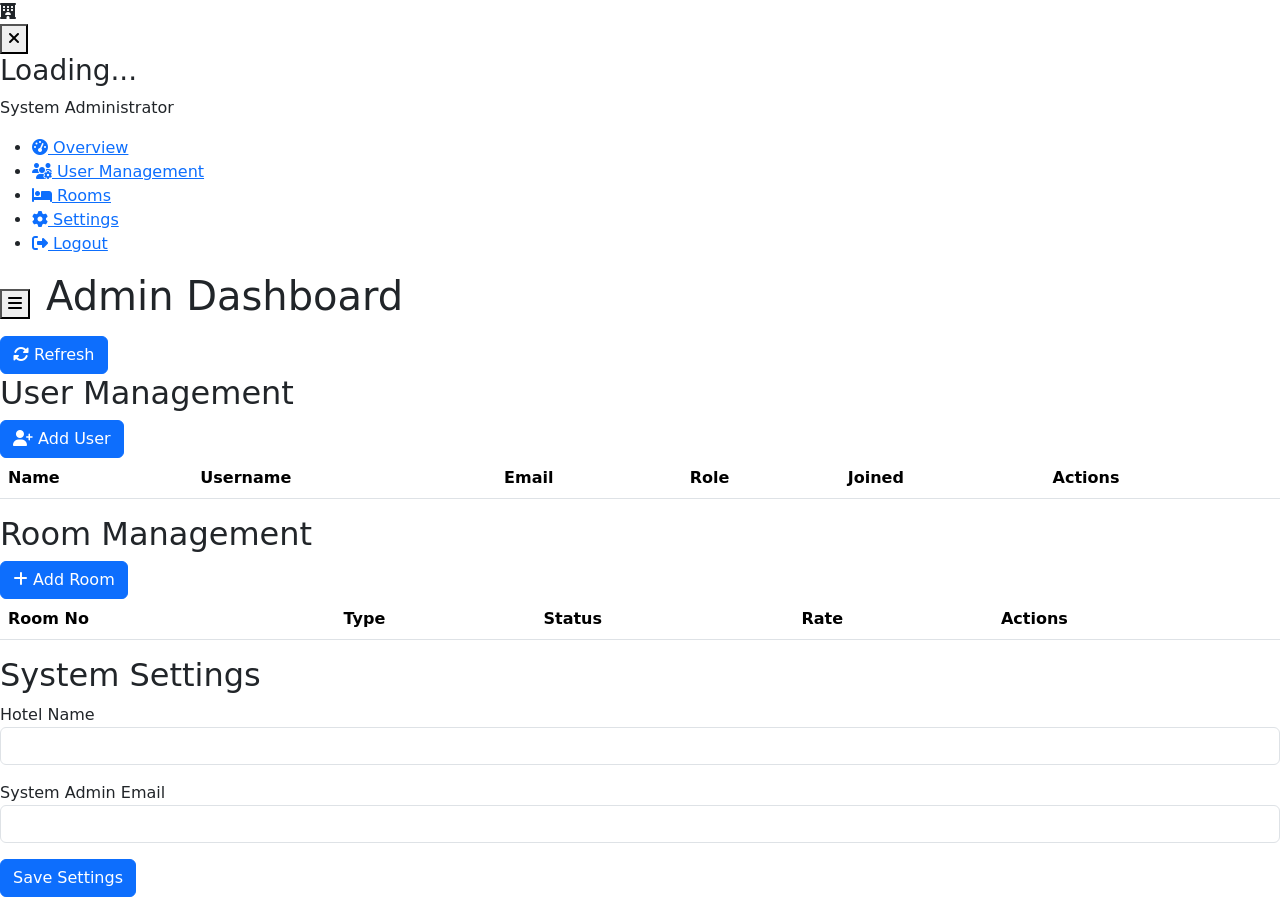
==== admin-dashboard.html @ 1138b013 "Add admin dashboard HTML template" ====
<!DOCTYPE html>
<html lang="en">

<head>
  <meta charset="UTF-8" />
  <meta name="viewport" content="width=device-width, initial-scale=1.0" />
  <title>Admin Dashboard - Grand Hotel</title>
  <!-- External CSS Files -->
  <link rel="stylesheet" href="css/style.css" />
  <link rel="stylesheet" href="css/notifications.css" />
  <link rel="stylesheet" href="css/dashboard.css" />
  <link rel="stylesheet" href="css/booking-success.css" />
  <link rel="stylesheet" href="https://cdnjs.cloudflare.com/ajax/libs/font-awesome/6.4.0/css/all.min.css" />
  <link href="https://cdn.jsdelivr.net/npm/bootstrap@5.3.0/dist/css/bootstrap.min.css" rel="stylesheet" />
</head>

<body>
  <div class="dashboard-container">
    <!-- Sidebar -->
    <aside class="sidebar">
      <div class="sidebar-header">
        <div class="auth-logo">
          <i class="fas fa-hotel"></i>
        </div>
        <button class="close-sidebar" id="closeSidebar">
          <i class="fas fa-times"></i>
        </button>
        <div id="userInfo">
          <h3 id="userName">Loading...</h3>
          <p id="userRole">System Administrator</p>
        </div>
      </div>

      <ul class="sidebar-menu">
        <li>
          <a href="#dashboard" class="active" data-section="dashboard">
            <i class="fas fa-tachometer-alt"></i> Overview
          </a>
        </li>
        <li>
          <a href="#users" data-section="users">
            <i class="fas fa-users-cog"></i> User Management
          </a>
        </li>
        <li>
          <a href="#rooms" data-section="rooms">
            <i class="fas fa-bed"></i> Rooms
          </a>
        </li>
        <li>
          <a href="#settings" data-section="settings">
            <i class="fas fa-cog"></i> Settings
          </a>
        </li>
        <li>
          <a href="#" class="logout-btn" id="logoutBtn">
            <i class="fas fa-sign-out-alt"></i> Logout
          </a>
        </li>
      </ul>
    </aside>

    <!-- Main Content -->
    <main class="main-content">
      <!-- Header -->
      <header class="dashboard-header">
        <div class="d-flex align-items-center gap-3">
          <button class="sidebar-toggle" id="sidebarToggle">
            <i class="fas fa-bars"></i>
          </button>
          <div>
            <h1 id="welcomeMessage">Admin Dashboard</h1>
            <p id="currentDate"></p>
          </div>
        </div>
        <div class="header-actions">
          <button class="btn btn-primary" id="refreshDataBtn">
            <i class="fas fa-sync-alt"></i> Refresh
          </button>
        </div>
      </header>

      <!-- Dashboard Sections -->
      <div id="dashboardSections">
        <!-- Dashboard Section -->
        <section id="dashboard" class="dashboard-section active">
          <div class="stats-grid" id="dashboardStats">
            <!-- Stats will be loaded dynamically -->
          </div>
        </section>

        <!-- User Management Section -->
        <section id="users" class="dashboard-section">
          <div class="section-header">
            <h2>User Management</h2>
            <div class="section-actions">
              <button class="btn btn-primary" id="addUserBtn">
                <i class="fas fa-user-plus"></i> Add User
              </button>
            </div>
          </div>

          <div class="section-content">
            <div class="table-responsive">
              <table class="table" id="usersTable">
                <thead>
                  <tr>
                    <th>Name</th>
                    <th>Username</th>
                    <th>Email</th>
                    <th>Role</th>
                    <th>Joined</th>
                    <th>Actions</th>
                  </tr>
                </thead>
                <tbody>
                  <!-- Users will be loaded here -->
                </tbody>
              </table>
            </div>
          </div>
        </section>

        <!-- Rooms Section -->
        <section id="rooms" class="dashboard-section">
          <div class="section-header">
            <h2>Room Management</h2>
            <div class="section-actions">
              <button class="btn btn-primary" id="addRoomBtn">
                <i class="fas fa-plus"></i> Add Room
              </button>
            </div>
          </div>

          <div class="section-content">
            <div class="table-responsive">
              <table class="table" id="roomsTable">
                <thead>
                  <tr>
                    <th>Room No</th>
                    <th>Type</th>
                    <th>Status</th>
                    <th>Rate</th>
                    <th>Actions</th>
                  </tr>
                </thead>
                <tbody>
                  <!-- Rooms will be loaded here -->
                </tbody>
              </table>
            </div>
          </div>
        </section>

        <!-- Settings Section -->
        <section id="settings" class="dashboard-section">
          <div class="section-header">
            <h2>System Settings</h2>
          </div>

          <div class="section-content">
            <div class="settings-form">
              <form id="settingsForm">
                <div class="form-group mb-3">
                  <label for="hotelName">Hotel Name</label>
                  <input type="text" id="hotelName" class="form-control" />
                </div>
                <div class="form-group mb-3">
                  <label for="adminEmail">System Admin Email</label>
                  <input type="email" id="adminEmail" class="form-control" />
                </div>
                <button type="submit" class="btn btn-primary">
                  Save Settings
                </button>
              </form>
            </div>
          </div>
        </section>
      </div>
    </main>
  </div>

  <!-- Add User Modal -->
  <div class="modal fade" id="addUserModal" tabindex="-1">
    <div class="modal-dialog">
      <div class="modal-content">
        <div class="modal-header">
          <h5 class="modal-title">Add New User</h5>
          <button type="button" class="btn-close" data-bs-dismiss="modal"></button>
        </div>
        <div class="modal-body">
          <form id="addUserForm">
            <div class="mb-3">
              <label class="form-label">Full Name</label>
              <input type="text" name="full_name" class="form-control" required />
            </div>
            <div class="mb-3">
              <label class="form-label">Username</label>
              <input type="text" name="username" class="form-control" required />
            </div>
            <div class="mb-3">
              <label class="form-label">Email</label>
              <input type="email" name="email" class="form-control" required />
            </div>
            <div class="mb-3">
              <label class="form-label">Phone</label>
              <input type="text" name="phone" class="form-control" />
            </div>
            <div class="mb-3">
              <label class="form-label">Password</label>
              <input type="password" name="password" class="form-control" required />
            </div>
            <div class="mb-3">
              <label class="form-label">Role</label>
              <select name="user_role" class="form-select" required>
                <option value="CLIENT">Client</option>
                <option value="RECEPTION">Reception</option>
                <option value="MANAGER">Manager</option>
                <option value="ADMIN">Admin</option>
              </select>
            </div>
            <button type="submit" class="btn btn-primary w-100">Create User</button>
          </form>
        </div>
      </div>
    </div>
  </div>

  <!-- Edit User Modal -->
  <div class="modal fade" id="editUserModal" tabindex="-1">
    <div class="modal-dialog">
      <div class="modal-content">
        <div class="modal-header">
          <h5 class="modal-title">Edit User</h5>
          <button type="button" class="btn-close" data-bs-dismiss="modal"></button>
        </div>
        <div class="modal-body">
          <form id="editUserForm">
            <input type="hidden" name="user_id" />
            <div class="mb-3">
              <label class="form-label">Full Name</label>
              <input type="text" name="full_name" class="form-control" required />
            </div>
            <div class="mb-3">
              <label class="form-label">Email</label>
              <input type="email" name="email" class="form-control" required />
            </div>
            <div class="mb-3">
              <label class="form-label">Phone</label>
              <input type="text" name="phone" class="form-control" />
            </div>
            <div class="mb-3">
              <label class="form-label">Role</label>
              <select name="user_role" class="form-select" required>
                <option value="CLIENT">Client</option>
                <option value="RECEPTION">Reception</option>
                <option value="MANAGER">Manager</option>
                <option value="ADMIN">Admin</option>
              </select>
            </div>
            <button type="submit" class="btn btn-primary w-100">Update User</button>
          </form>
        </div>
      </div>
    </div>
  </div>
  <!-- Add Room Modal -->
  <div class="modal fade" id="addRoomModal" tabindex="-1">
    <div class="modal-dialog">
      <div class="modal-content">
        <div class="modal-header">
          <h5 class="modal-title">Add New Room</h5>
          <button type="button" class="btn-close" data-bs-dismiss="modal"></button>
        </div>
        <div class="modal-body">
          <form id="addRoomForm">
            <div class="mb-3">
              <label class="form-label">Room Number</label>
              <input type="text" name="room_number" class="form-control" required />
            </div>
            <div class="mb-3">
              <label class="form-label">Room Type</label>
              <select name="room_type" class="form-select" required>
                <option value="Single">Single</option>
                <option value="Double">Double</option>
                <option value="Deluxe">Deluxe</option>
                <option value="Suite">Suite</option>
              </select>
            </div>
            <div class="mb-3">
              <label class="form-label">Price per Night</label>
              <input type="number" name="price_per_night" class="form-control" required step="0.01" />
            </div>
            <div class="mb-3">
              <label class="form-label">Capacity</label>
              <input type="number" name="capacity" class="form-control" required value="2" />
            </div>
            <div class="mb-3">
              <label class="form-label">Amenities (comma separated)</label>
              <input type="text" name="amenities" class="form-control" placeholder="WiFi, AC, TV" />
            </div>
            <div class="mb-3">
              <label class="form-label">Status</label>
              <select name="status" class="form-select">
                <option value="AVAILABLE">Available</option>
                <option value="OCCUPIED">Occupied</option>
                <option value="MAINTENANCE">Maintenance</option>
              </select>
            </div>
            <button type="submit" class="btn btn-primary w-100">Save Room</button>
          </form>
        </div>
      </div>
    </div>
  </div>

  <!-- Edit Room Modal -->
  <div class="modal fade" id="editRoomModal" tabindex="-1">
    <div class="modal-dialog">
      <div class="modal-content">
        <div class="modal-header">
          <h5 class="modal-title">Edit Room</h5>
          <button type="button" class="btn-close" data-bs-dismiss="modal"></button>
        </div>
        <div class="modal-body">
          <form id="editRoomForm">
            <input type="hidden" name="room_id" />
            <div class="mb-3">
              <label class="form-label">Room Number</label>
              <input type="text" name="room_number" class="form-control" required />
            </div>
            <div class="mb-3">
              <label class="form-label">Room Type</label>
              <select name="room_type" class="form-select" required>
                <option value="Single">Single</option>
                <option value="Double">Double</option>
                <option value="Deluxe">Deluxe</option>
                <option value="Suite">Suite</option>
              </select>
            </div>
            <div class="mb-3">
              <label class="form-label">Price per Night</label>
              <input type="number" name="price_per_night" class="form-control" required step="0.01" />
            </div>
            <div class="mb-3">
              <label class="form-label">Capacity</label>
              <input type="number" name="capacity" class="form-control" required step="1" />
            </div>
            <div class="mb-3">
              <label class="form-label">Status</label>
              <select name="status" class="form-select" required>
                <option value="AVAILABLE">Available</option>
                <option value="OCCUPIED">Occupied</option>
                <option value="MAINTENANCE">Maintenance</option>
              </select>
            </div>
            <button type="submit" class="btn btn-primary w-100">Update Room</button>
          </form>
        </div>
      </div>
    </div>
  </div>

  <!-- External JavaScript Files -->
  <script src="https://cdn.jsdelivr.net/npm/bootstrap@5.3.0/dist/js/bootstrap.bundle.min.js"></script>
  <script src="js/api.js"></script>
  <script src="js/dashboard-ui.js"></script>
  <script src="js/notifications.js"></script>
  <script src="js/booking-success.js"></script>
  <script src="js/auth.js"></script>
  <script src="js/admin-dashboard.js"></script>
</body>

</html>
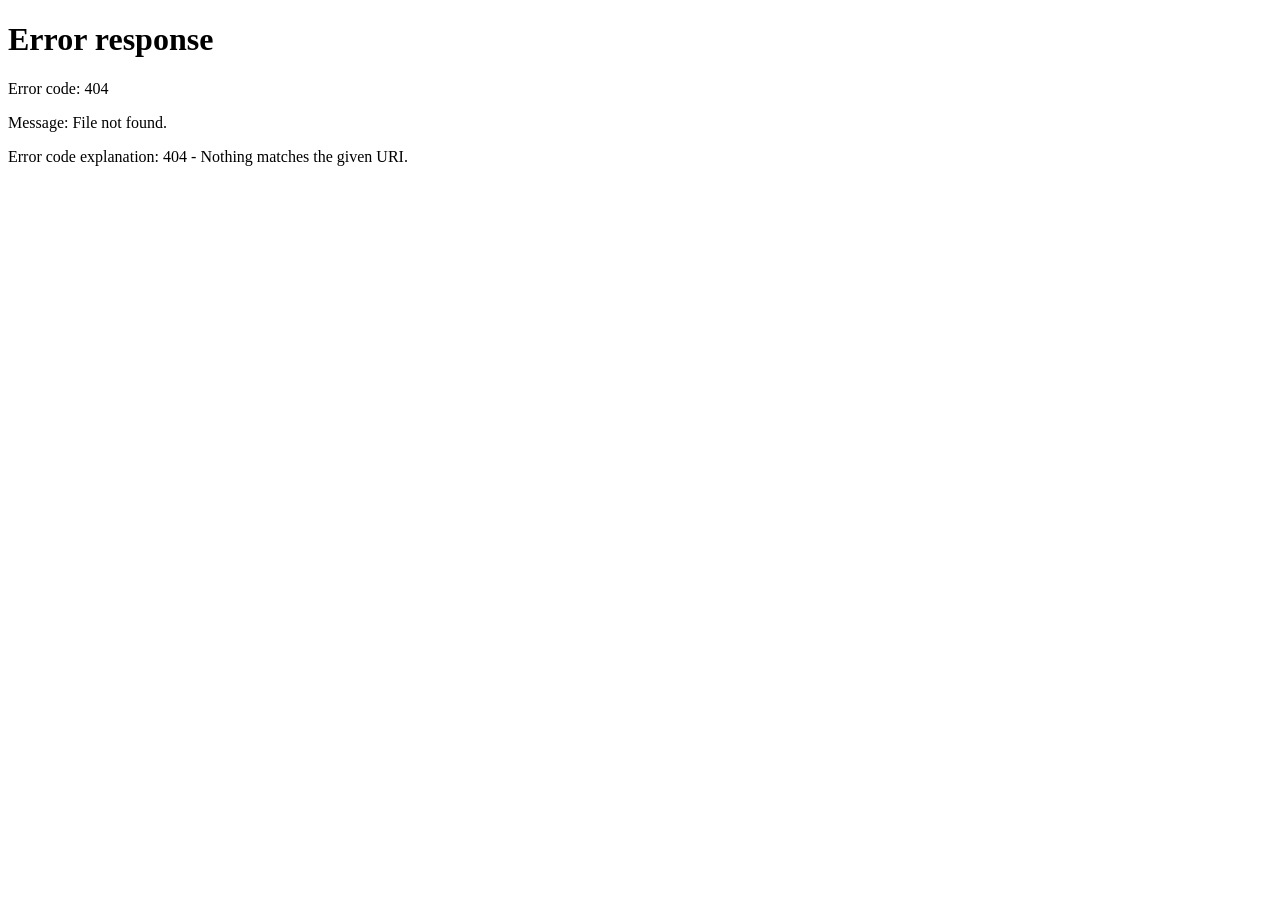
==== commit 009aac4e: "Add admin dashboard HTML structure with user and room management sections" ====
--- a/css/style.css
+++ b/css/style.css
@@ -0,0 +1,723 @@
+:root {
+  --primary-color: #1a1a1a;
+  --secondary-color: #c5a059;
+  --accent-color: #c5a059;
+  --light-color: #f9f7f2;
+  --dark-color: #0d0d0d;
+  --text-color: #333333;
+  --text-light: #666666;
+  --white: #ffffff;
+  --success-color: #27ae60;
+  --warning-color: #f39c12;
+  --danger-color: #e74c3c;
+  --shadow-sm: 0 2px 4px rgba(0, 0, 0, 0.05);
+  --shadow-md: 0 4px 15px rgba(0, 0, 0, 0.1);
+  --shadow-lg: 0 10px 30px rgba(0, 0, 0, 0.15);
+  --glass: rgba(255, 255, 255, 0.8);
+  --glass-border: rgba(255, 255, 255, 0.3);
+}
+
+* {
+  margin: 0;
+  padding: 0;
+  box-sizing: border-box;
+}
+
+body {
+  font-family: "Playfair Display", "Segoe UI", serif;
+  line-height: 1.6;
+  color: var(--text-color);
+  background-color: var(--white);
+}
+
+h1,
+h2,
+h3,
+h4,
+.logo {
+  font-family: "Playfair Display", serif;
+  letter-spacing: 0.5px;
+}
+
+.container {
+  max-width: 1200px;
+  margin: 0 auto;
+  padding: 0 20px;
+}
+
+/* Header & Navigation */
+header {
+  background-color: rgba(26, 26, 26, 0.95);
+  backdrop-filter: blur(10px);
+  padding: 1rem 0;
+  position: sticky;
+  top: 0;
+  z-index: 1000;
+  border-bottom: 1px solid rgba(197, 160, 89, 0.2);
+}
+
+.navbar {
+  display: flex;
+  justify-content: space-between;
+  align-items: center;
+}
+
+.logo {
+  color: var(--secondary-color);
+  font-size: 1.8rem;
+  text-decoration: none;
+  display: flex;
+  align-items: center;
+  gap: 12px;
+  font-weight: 700;
+}
+
+.logo i {
+  font-size: 2rem;
+}
+
+.nav-links {
+  display: flex;
+  list-style: none;
+  gap: 2.5rem;
+  align-items: center;
+}
+
+.nav-links a {
+  color: var(--white);
+  text-decoration: none;
+  transition: all 0.3s ease;
+  font-size: 0.95rem;
+  text-transform: uppercase;
+  letter-spacing: 1px;
+}
+
+.nav-links a:hover {
+  color: var(--secondary-color);
+}
+
+.mobile-nav-toggle {
+  display: none;
+  background: none;
+  border: none;
+  color: var(--white);
+  font-size: 1.5rem;
+  cursor: pointer;
+  transition: color 0.3s ease;
+}
+
+.mobile-nav-toggle:hover {
+  color: var(--secondary-color);
+}
+
+/* Buttons */
+.btn {
+  display: inline-block;
+  padding: 0.9rem 2rem;
+  background-color: transparent;
+  border: 1px solid var(--secondary-color);
+  color: var(--secondary-color);
+  text-decoration: none;
+  border-radius: 0;
+  transition: all 0.4s cubic-bezier(0.165, 0.84, 0.44, 1);
+  cursor: pointer;
+  text-transform: uppercase;
+  letter-spacing: 1.5px;
+  font-size: 0.85rem;
+  font-weight: 600;
+}
+
+.btn:hover {
+  background-color: var(--secondary-color);
+  color: var(--white);
+}
+
+.btn-primary {
+  background-color: var(--secondary-color);
+  color: var(--white);
+}
+
+.btn-primary:hover {
+  background-color: #b38e4a;
+  border-color: #b38e4a;
+}
+
+/* Hero Section */
+.hero {
+  background: linear-gradient(rgba(0, 0, 0, 0.5), rgba(0, 0, 0, 0.5)),
+    url("../images/hero.png");
+  background-size: cover;
+  background-position: center;
+  background-attachment: fixed;
+  color: var(--white);
+  padding: 12rem 0;
+  text-align: center;
+  position: relative;
+}
+
+.hero::after {
+  content: "";
+  position: absolute;
+  bottom: 0;
+  left: 0;
+  width: 100%;
+  height: 100px;
+  background: linear-gradient(to top, var(--white), transparent);
+}
+
+.hero h1 {
+  font-size: 4.5rem;
+  margin-bottom: 1.5rem;
+  font-weight: 700;
+  line-height: 1.1;
+}
+
+.hero p {
+  font-size: 1.4rem;
+  max-width: 700px;
+  margin: 0 auto 3rem;
+  font-family: "Segoe UI", sans-serif;
+  opacity: 0.9;
+}
+
+/* Section Styling */
+.section-title {
+  text-align: center;
+  margin: 5rem 0 3rem;
+  position: relative;
+  padding-bottom: 15px;
+}
+
+.section-title::after {
+  content: "";
+  position: absolute;
+  bottom: 0;
+  left: 50%;
+  transform: translateX(-50%);
+  width: 60px;
+  height: 2px;
+  background-color: var(--secondary-color);
+}
+
+/* Room Cards */
+.room-grid {
+  display: grid;
+  grid-template-columns: repeat(auto-fit, minmax(350px, 1fr));
+  gap: 3rem;
+  margin: 3rem 0;
+}
+
+.room-card {
+  background: var(--white);
+  border-radius: 0;
+  overflow: hidden;
+  box-shadow: var(--shadow-md);
+  transition: all 0.5s cubic-bezier(0.165, 0.84, 0.44, 1);
+  border: 1px solid #f0f0f0;
+}
+
+.room-card:hover {
+  transform: translateY(-10px);
+  box-shadow: var(--shadow-lg);
+}
+
+.room-image {
+  height: 280px;
+  background-size: cover;
+  background-position: center;
+  position: relative;
+  transition: transform 0.8s ease;
+}
+
+.room-card:hover .room-image {
+  transform: scale(1.05);
+}
+
+.room-content {
+  padding: 2rem;
+  background: var(--white);
+  position: relative;
+  z-index: 10;
+}
+
+.room-content h3 {
+  font-size: 1.6rem;
+  margin-bottom: 1rem;
+  color: var(--primary-color);
+}
+
+.room-price {
+  color: var(--secondary-color);
+  font-size: 1.4rem;
+  font-weight: 400;
+  margin-bottom: 1.5rem;
+}
+
+.room-price span {
+  font-size: 0.9rem;
+  color: var(--text-light);
+  text-transform: uppercase;
+}
+
+/* Features List */
+.room-features {
+  display: flex;
+  gap: 20px;
+  margin-bottom: 2rem;
+  color: var(--text-light);
+  font-size: 0.9rem;
+}
+
+.room-features span i {
+  color: var(--secondary-color);
+  margin-right: 8px;
+}
+
+/* About Section */
+.about-grid {
+  display: grid;
+  grid-template-columns: 1fr 1fr;
+  gap: 5rem;
+  align-items: center;
+  padding: 6rem 0;
+}
+
+.about-content h2 {
+  font-size: 3rem;
+  margin-bottom: 2rem;
+}
+
+.about-image {
+  height: 500px;
+  background: url("../images/hero.png");
+  background-size: cover;
+  background-position: center;
+  position: relative;
+}
+
+.about-image::before {
+  content: "";
+  position: absolute;
+  top: 20px;
+  left: 20px;
+  right: -20px;
+  bottom: -20px;
+  border: 2px solid var(--secondary-color);
+  z-index: -1;
+}
+
+/* Services section */
+.services-section {
+  background-color: var(--primary-color);
+  color: var(--white);
+  padding: 8rem 0;
+}
+
+.service-card {
+  background: rgba(255, 255, 255, 0.03);
+  border: 1px solid rgba(197, 160, 89, 0.1);
+  padding: 3rem 2rem;
+  text-align: center;
+  transition: all 0.4s ease;
+}
+
+.service-card:hover {
+  background: rgba(197, 160, 89, 0.05);
+  border-color: var(--secondary-color);
+  transform: translateY(-5px);
+}
+
+.service-card i {
+  font-size: 3rem;
+  color: var(--secondary-color);
+  margin-bottom: 2rem;
+}
+
+/* New Experience Section Styles */
+.bg-light-cream {
+  background-color: #f9f7f2;
+}
+
+.py-8 {
+  padding: 8rem 0;
+}
+
+.experience-card {
+  background: var(--white);
+  box-shadow: var(--shadow-sm);
+  padding: 3rem 2rem;
+  text-align: center;
+  transition: all 0.4s ease;
+}
+
+.experience-card:hover {
+  box-shadow: var(--shadow-md);
+  transform: translateY(-5px);
+}
+
+.experience-card i {
+  font-size: 3rem;
+  color: var(--secondary-color);
+  margin-bottom: 2rem;
+}
+
+/* Service Card Refinements */
+.service-card-transparent {
+  background: transparent;
+  border: none;
+  box-shadow: none;
+  padding: 0;
+}
+
+.service-card-image {
+  height: 350px;
+  background-size: cover;
+  background-position: center;
+  border: 1px solid rgba(197, 160, 89, 0.3);
+  transition: all 0.6s cubic-bezier(0.165, 0.84, 0.44, 1);
+}
+
+.service-card-transparent:hover .service-card-image {
+  transform: scale(1.02);
+  border-color: var(--secondary-color);
+}
+
+.service-card-content {
+  background: transparent;
+  padding: 2rem 0;
+}
+
+.service-card-content h3 {
+  color: var(--secondary-color);
+  margin-bottom: 1rem;
+  font-size: 1.8rem;
+}
+
+.service-card-content p {
+  color: rgba(255, 255, 255, 0.7);
+  font-size: 1.1rem;
+}
+
+/* Utility Classes */
+.text-white {
+  color: var(--white) !important;
+}
+
+.text-secondary {
+  color: var(--secondary-color) !important;
+}
+
+.opacity-70 {
+  opacity: 0.7;
+}
+
+
+/* Footer */
+footer {
+  background-color: var(--primary-color);
+  color: var(--white);
+  padding: 6rem 0 2rem;
+  border-top: 1px solid rgba(197, 160, 89, 0.1);
+}
+
+.footer-grid {
+  display: grid;
+  grid-template-columns: 2fr 1fr 1fr 1.5fr;
+  gap: 4rem;
+  margin-bottom: 4rem;
+}
+
+.footer-logo {
+  font-size: 2rem;
+  margin-bottom: 1.5rem;
+  color: var(--secondary-color);
+  display: block;
+  text-decoration: none;
+}
+
+.footer-links h4 {
+  color: var(--secondary-color);
+  margin-bottom: 2rem;
+  text-transform: uppercase;
+  letter-spacing: 2px;
+  font-size: 0.9rem;
+}
+
+.footer-links ul {
+  list-style: none;
+}
+
+.footer-links li {
+  margin-bottom: 1rem;
+}
+
+.footer-links a {
+  color: rgba(255, 255, 255, 0.6);
+  text-decoration: none;
+  transition: color 0.3s;
+}
+
+.footer-links a:hover {
+  color: var(--secondary-color);
+}
+
+.newsletter-form {
+  display: flex;
+  margin-top: 1.5rem;
+}
+
+.newsletter-form input {
+  background: rgba(255, 255, 255, 0.05);
+  border: 1px solid rgba(197, 160, 89, 0.2);
+  padding: 0.8rem 1.2rem;
+  color: var(--white);
+  flex: 1;
+}
+
+.newsletter-form button {
+  background: var(--secondary-color);
+  border: none;
+  padding: 0 1.5rem;
+  color: var(--white);
+  cursor: pointer;
+}
+
+/* About Section Refinements */
+.about-title {
+  font-size: 3.5rem;
+  line-height: 1.1;
+  margin-bottom: 2.5rem;
+}
+
+.about-text {
+  font-size: 1.15rem;
+  color: var(--text-light);
+  margin-bottom: 3rem;
+  max-width: 600px;
+}
+
+.about-stats {
+  display: flex;
+  gap: 4rem;
+  margin-bottom: 3.5rem;
+}
+
+.stat-item h4 {
+  font-size: 2.5rem;
+  color: var(--secondary-color);
+  margin-bottom: 0.5rem;
+}
+
+.stat-item p {
+  font-size: 0.85rem;
+  text-transform: uppercase;
+  letter-spacing: 2px;
+  color: var(--text-light);
+}
+
+/* Testimonials Section */
+.testimonials-section {
+  background-color: var(--primary-color);
+  padding: 10rem 0;
+  color: var(--white);
+  text-align: center;
+}
+
+.testimonial-quote-icon {
+  font-size: 4rem;
+  color: var(--secondary-color);
+  margin-bottom: 3rem;
+  display: block;
+}
+
+.testimonial-text {
+  font-size: 2.2rem;
+  font-style: italic;
+  max-width: 900px;
+  margin: 0 auto 3rem;
+  font-family: 'Playfair Display', serif;
+  line-height: 1.4;
+}
+
+.testimonial-author {
+  text-transform: uppercase;
+  letter-spacing: 3px;
+  color: var(--secondary-color);
+  font-size: 1.1rem;
+  margin-bottom: 0.5rem;
+}
+
+.testimonial-role {
+  font-size: 0.9rem;
+  opacity: 0.6;
+  letter-spacing: 1px;
+}
+
+/* Footer Newsletter Refinement */
+.footer-text-muted {
+  color: rgba(255, 255, 255, 0.5);
+}
+
+.footer-social-link {
+  color: var(--secondary-color);
+  margin-right: 1.5rem;
+  font-size: 1.4rem;
+  transition: transform 0.3s ease;
+  display: inline-block;
+}
+
+.footer-social-link:hover {
+  transform: translateY(-3px);
+  color: var(--white);
+}
+
+.newsletter-description {
+  color: rgba(255, 255, 255, 0.5);
+  font-size: 0.95rem;
+  margin-bottom: 1.5rem;
+}
+
+.footer-bottom-text {
+  font-size: 0.85rem;
+  color: rgba(255, 255, 255, 0.3);
+  border-top: 1px solid rgba(255, 255, 255, 0.05);
+  padding-top: 3rem;
+  margin-top: 4rem;
+}
+
+@media (max-width: 992px) {
+  .footer-grid {
+    grid-template-columns: 1fr 1fr;
+  }
+
+  .about-grid {
+    grid-template-columns: 1fr;
+    gap: 3rem;
+  }
+
+  .room-grid {
+    grid-template-columns: repeat(auto-fit, minmax(300px, 1fr));
+  }
+}
+
+@media (max-width: 768px) {
+  .hero h1 {
+    font-size: 2.8rem;
+  }
+
+  .hero p {
+    font-size: 1.1rem;
+    padding: 0 1rem;
+  }
+
+  .mobile-nav-toggle {
+    display: block;
+    z-index: 1001;
+  }
+
+  .nav-links {
+    position: fixed;
+    top: 0;
+    right: -100%;
+    width: 70%;
+    height: 100vh;
+    background-color: var(--primary-color);
+    flex-direction: column;
+    justify-content: center;
+    gap: 2rem;
+    transition: right 0.4s cubic-bezier(0.165, 0.84, 0.44, 1);
+    box-shadow: -10px 0 30px rgba(0, 0, 0, 0.5);
+    z-index: 1000;
+  }
+
+  .nav-links.active {
+    right: 0;
+  }
+
+  .nav-links li {
+    width: 100%;
+    text-align: center;
+  }
+
+  .nav-links a {
+    font-size: 1.2rem;
+    display: block;
+    padding: 1rem;
+  }
+
+  .btn-primary {
+    display: block;
+    width: fit-content;
+    margin: 0 auto;
+  }
+
+  .section-title {
+    font-size: 2rem;
+    margin: 3rem 0 2rem;
+  }
+
+  .footer-grid {
+    grid-template-columns: 1fr;
+    gap: 3rem;
+  }
+
+  .about-title {
+    font-size: 2.5rem;
+  }
+
+  .about-stats {
+    flex-direction: column;
+    gap: 2rem;
+    text-align: center;
+  }
+
+  .testimonial-text {
+    font-size: 1.5rem;
+  }
+}
+
+/* Room and Service Grid Responsiveness */
+@media (max-width: 480px) {
+  .hero h1 {
+    font-size: 2.2rem;
+  }
+
+  .hero-btns {
+    display: flex;
+    flex-direction: column;
+    gap: 1rem;
+    padding: 0 1.5rem;
+  }
+
+  .btn {
+    width: 100%;
+    text-align: center;
+    padding: 1rem;
+  }
+
+  .container {
+    padding: 0 15px;
+  }
+
+  .section-title {
+    font-size: 1.8rem;
+  }
+
+  .room-card .btn {
+    width: 100%;
+  }
+
+  .footer-logo {
+    text-align: center;
+  }
+
+  .social-links {
+    justify-content: center;
+    display: flex;
+  }
+}
+
+html,
+body {
+  overflow-x: hidden;
+}
--- a/css/notifications.css
+++ b/css/notifications.css
@@ -0,0 +1,157 @@
+/* Toast Notifications */
+.toast-container {
+    position: fixed;
+    top: 20px;
+    right: 20px;
+    z-index: 9999;
+    display: flex;
+    flex-direction: column;
+    gap: 10px;
+}
+
+.toast-item {
+    min-width: 300px;
+    max-width: 450px;
+    background: rgba(255, 255, 255, 0.9);
+    backdrop-filter: blur(10px);
+    border-left: 5px solid var(--secondary-color);
+    box-shadow: 0 10px 30px rgba(0, 0, 0, 0.1);
+    padding: 15px 20px;
+    border-radius: 8px;
+    display: flex;
+    align-items: center;
+    justify-content: space-between;
+    animation: slideIn 0.3s ease forwards;
+    transition: all 0.3s ease;
+    overflow: hidden;
+    position: relative;
+}
+
+.toast-item.success {
+    border-left-color: #27ae60;
+}
+
+.toast-item.error {
+    border-left-color: #e74c3c;
+}
+
+.toast-item.warning {
+    border-left-color: #f39c12;
+}
+
+.toast-item.info {
+    border-left-color: #3498db;
+}
+
+.toast-content {
+    display: flex;
+    align-items: center;
+    gap: 15px;
+}
+
+.toast-icon {
+    font-size: 1.5rem;
+}
+
+.toast-item.success .toast-icon {
+    color: #27ae60;
+}
+
+.toast-item.error .toast-icon {
+    color: #e74c3c;
+}
+
+.toast-item.warning .toast-icon {
+    color: #f39c12;
+}
+
+.toast-item.info .toast-icon {
+    color: #3498db;
+}
+
+.toast-message {
+    font-family: 'Segoe UI', sans-serif;
+    font-size: 0.95rem;
+    color: #333;
+    font-weight: 500;
+}
+
+.toast-close {
+    background: none;
+    border: none;
+    color: #999;
+    cursor: pointer;
+    font-size: 1.2rem;
+    padding: 5px;
+    transition: color 0.2s;
+}
+
+.toast-close:hover {
+    color: #333;
+}
+
+.toast-progress {
+    position: absolute;
+    bottom: 0;
+    left: 0;
+    height: 3px;
+    width: 100%;
+    background: rgba(0, 0, 0, 0.05);
+}
+
+.toast-progress-bar {
+    height: 100%;
+    width: 100%;
+    transform-origin: left;
+    animation: progress 3s linear forwards;
+}
+
+.toast-item.success .toast-progress-bar {
+    background: #27ae60;
+}
+
+.toast-item.error .toast-progress-bar {
+    background: #e74c3c;
+}
+
+.toast-item.warning .toast-progress-bar {
+    background: #f39c12;
+}
+
+.toast-item.info .toast-progress-bar {
+    background: #3498db;
+}
+
+@keyframes slideIn {
+    from {
+        transform: translateX(100%);
+        opacity: 0;
+    }
+
+    to {
+        transform: translateX(0);
+        opacity: 1;
+    }
+}
+
+@keyframes slideOut {
+    from {
+        transform: translateX(0);
+        opacity: 1;
+    }
+
+    to {
+        transform: translateX(100%);
+        opacity: 0;
+    }
+}
+
+@keyframes progress {
+    from {
+        transform: scaleX(1);
+    }
+
+    to {
+        transform: scaleX(0);
+    }
+}
--- a/css/dashboard.css
+++ b/css/dashboard.css
@@ -0,0 +1,613 @@
+:root {
+  --primary-color: #1a1c23;
+  --secondary-color: #c5a059;
+  --accent-color: #3498db;
+  --bg-body: #f4f7fe;
+  --bg-card: #ffffff;
+  --text-main: #2d3748;
+  --text-muted: #718096;
+  --border-color: #e2e8f0;
+  --card-shadow: 0 10px 15px -3px rgba(0, 0, 0, 0.07), 0 4px 6px -2px rgba(0, 0, 0, 0.05);
+  --sidebar-width: 260px;
+  --transition-speed: 0.3s;
+}
+
+.dashboard-container {
+  display: flex;
+  min-height: 100vh;
+  background: var(--bg-body);
+  font-family: 'Inter', 'Segoe UI', sans-serif;
+}
+
+/* Sidebar Styling */
+.sidebar {
+  width: var(--sidebar-width);
+  background: var(--primary-color);
+  color: white;
+  transition: all var(--transition-speed) cubic-bezier(0.4, 0, 0.2, 1);
+  display: flex;
+  flex-direction: column;
+  box-shadow: 4px 0 10px rgba(0, 0, 0, 0.1);
+  z-index: 1000;
+}
+
+.sidebar-header {
+  padding: 2.5rem 1.5rem;
+  text-align: center;
+  border-bottom: 1px solid rgba(255, 255, 255, 0.05);
+  position: relative;
+}
+
+.close-sidebar {
+  position: absolute;
+  top: 1rem;
+  right: 1rem;
+  background: none;
+  border: none;
+  color: white;
+  font-size: 1.25rem;
+  cursor: pointer;
+  display: none;
+}
+
+.sidebar-header .auth-logo {
+  font-size: 2.5rem;
+  color: var(--secondary-color);
+  margin-bottom: 1rem;
+}
+
+.sidebar-header h3 {
+  font-family: 'Playfair Display', serif;
+  font-size: 1.25rem;
+  font-weight: 600;
+  margin: 0;
+  letter-spacing: 0.5px;
+}
+
+.sidebar-menu {
+  list-style: none;
+  padding: 1.5rem 0;
+  flex-grow: 1;
+}
+
+.sidebar-menu li {
+  margin: 0.5rem 1rem;
+}
+
+.sidebar-menu a {
+  display: flex;
+  align-items: center;
+  gap: 1rem;
+  padding: 0.85rem 1.25rem;
+  color: rgba(255, 255, 255, 0.7);
+  text-decoration: none;
+  border-radius: 12px;
+  transition: all var(--transition-speed);
+  font-weight: 500;
+}
+
+.sidebar-menu a i {
+  font-size: 1.1rem;
+  width: 24px;
+  transition: transform 0.3s;
+}
+
+.sidebar-menu a:hover {
+  background: rgba(255, 255, 255, 0.05);
+  color: white;
+  transform: translateX(5px);
+}
+
+.sidebar-menu a.active {
+  background: var(--secondary-color);
+  color: white;
+  box-shadow: 0 4px 12px rgba(197, 160, 89, 0.3);
+}
+
+.sidebar-menu a.active i {
+  transform: scale(1.15);
+}
+
+.logout-btn {
+  color: #ff4d4d !important;
+  border: 1px solid rgba(255, 77, 77, 0.2);
+  margin-bottom: 1.5rem !important;
+}
+
+.logout-btn:hover {
+  background: rgba(255, 77, 77, 0.1) !important;
+}
+
+/* Main Content Area */
+.main-content {
+  flex: 1;
+  padding: 2rem;
+  overflow-y: auto;
+  position: relative;
+}
+
+.dashboard-header {
+  background: var(--bg-card);
+  padding: 1.75rem 2rem;
+  border-radius: 16px;
+  box-shadow: var(--card-shadow);
+  margin-bottom: 2.5rem;
+  display: flex;
+  justify-content: space-between;
+  align-items: center;
+  border: 1px solid var(--border-color);
+}
+
+.dashboard-header h1 {
+  font-family: 'Playfair Display', serif;
+  font-size: 2rem;
+  color: var(--primary-color);
+  margin: 0;
+  font-weight: 700;
+}
+
+.dashboard-header p {
+  color: var(--text-muted);
+  font-size: 0.95rem;
+  margin-top: 0.25rem;
+}
+
+.header-actions {
+  display: flex;
+  gap: 1.25rem;
+  align-items: center;
+}
+
+/* Search Box Refinement */
+.search-box {
+  position: relative;
+}
+
+.search-box input {
+  padding: 0.75rem 1rem 0.75rem 2.75rem;
+  width: 280px;
+  border-radius: 12px;
+  border: 1px solid var(--border-color);
+  background: #f8fafc;
+  transition: all 0.3s;
+}
+
+.search-box input:focus {
+  outline: none;
+  border-color: var(--secondary-color);
+  background: white;
+  box-shadow: 0 0 0 4px rgba(197, 160, 89, 0.1);
+}
+
+.search-box i {
+  position: absolute;
+  left: 1rem;
+  top: 50%;
+  transform: translateY(-50%);
+  color: var(--text-muted);
+  font-size: 1rem;
+}
+
+/* Stats Cards Enhancement */
+.stats-grid {
+  display: grid;
+  grid-template-columns: repeat(auto-fit, minmax(240px, 1fr));
+  gap: 2rem;
+  margin-bottom: 3rem;
+}
+
+.stat-card {
+  background: var(--bg-card);
+  padding: 1.75rem;
+  border-radius: 20px;
+  box-shadow: var(--card-shadow);
+  display: flex;
+  align-items: center;
+  gap: 1.25rem;
+  border: 1px solid var(--border-color);
+  transition: transform 0.3s;
+}
+
+.stat-card:hover {
+  transform: translateY(-5px);
+}
+
+.stat-icon {
+  width: 64px;
+  height: 64px;
+  border-radius: 16px;
+  display: flex;
+  align-items: center;
+  justify-content: center;
+  font-size: 1.6rem;
+  background: rgba(197, 160, 89, 0.1);
+  color: var(--secondary-color);
+}
+
+.stat-content h3 {
+  font-size: 1.75rem;
+  color: var(--primary-color);
+  margin: 0;
+  font-weight: 700;
+}
+
+.stat-content p {
+  color: var(--text-muted);
+  font-size: 0.9rem;
+  text-transform: uppercase;
+  letter-spacing: 0.5px;
+  margin-top: 0.2rem;
+  font-weight: 600;
+}
+
+/* Section Styling */
+.dashboard-section {
+  display: none;
+  animation: fadeIn 0.4s ease-out;
+}
+
+.dashboard-section.active {
+  display: block;
+}
+
+@keyframes fadeIn {
+  from {
+    opacity: 0;
+    transform: translateY(10px);
+  }
+
+  to {
+    opacity: 1;
+    transform: translateY(0);
+  }
+}
+
+.section-header {
+  margin-bottom: 2rem;
+  display: flex;
+  justify-content: space-between;
+  align-items: flex-end;
+}
+
+.section-header h2 {
+  font-family: 'Playfair Display', serif;
+  font-size: 1.75rem;
+  font-weight: 700;
+  color: var(--primary-color);
+  margin: 0;
+}
+
+/* Content Boxes */
+.section-content {
+  background: var(--bg-card);
+  padding: 2.5rem;
+  border-radius: 20px;
+  box-shadow: var(--card-shadow);
+  border: 1px solid var(--border-color);
+  margin-bottom: 2rem;
+}
+
+/* Specific component containers */
+.recent-reservations,
+.recent-activity,
+.today-section,
+.quick-actions {
+  margin-bottom: 2.5rem;
+  overflow: hidden;
+}
+
+.recent-reservations h4,
+.recent-activity h4,
+.today-section h4,
+.quick-actions h4 {
+  font-family: 'Playfair Display', serif;
+  color: var(--primary-color);
+  font-size: 1.35rem;
+  margin-bottom: 1.5rem;
+  font-weight: 600;
+}
+
+/* Tables Modernization */
+.table-responsive {
+  margin-top: 1rem;
+}
+
+.table {
+  width: 100%;
+  border-collapse: separate;
+  border-spacing: 0;
+}
+
+.table th {
+  background: #f8fafc;
+  padding: 1.25rem 1rem;
+  font-size: 0.85rem;
+  font-weight: 600;
+  color: var(--text-muted);
+  text-transform: uppercase;
+  letter-spacing: 0.5px;
+  border-bottom: 2px solid var(--border-color);
+}
+
+.table td {
+  padding: 1.25rem 1rem;
+  vertical-align: middle;
+  border-bottom: 1px solid var(--border-color);
+  color: var(--text-main);
+  font-size: 0.95rem;
+}
+
+.table tr:last-child td {
+  border-bottom: none;
+}
+
+.table tr:hover td {
+  background: #fcfdfe;
+}
+
+.badge {
+  padding: 0.4rem 0.8rem;
+  border-radius: 8px;
+  font-weight: 600;
+  font-size: 0.75rem;
+  text-transform: uppercase;
+}
+
+/* Room Grid Improvements */
+.rooms-grid {
+  display: grid;
+  grid-template-columns: repeat(auto-fill, minmax(180px, 1fr));
+  gap: 1.25rem;
+}
+
+.room-status-card {
+  background: var(--bg-card);
+  padding: 1.75rem 1rem;
+  border-radius: 16px;
+  text-align: center;
+  border: 1px solid var(--border-color);
+  box-shadow: 0 4px 6px -1px rgba(0, 0, 0, 0.05);
+  transition: all 0.3s;
+  cursor: pointer;
+  position: relative;
+  overflow: hidden;
+}
+
+.room-status-card:hover {
+  transform: translateY(-3px);
+  box-shadow: 0 10px 15px -3px rgba(0, 0, 0, 0.1);
+}
+
+.room-status-card::before {
+  content: '';
+  position: absolute;
+  top: 0;
+  left: 0;
+  width: 100%;
+  height: 4px;
+  background: var(--border-color);
+}
+
+.room-status-card.available::before {
+  background: #10b981;
+}
+
+.room-status-card.occupied::before {
+  background: #ef4444;
+}
+
+.room-status-card.cleaning::before {
+  background: #f59e0b;
+}
+
+.room-status-card.maintenance::before {
+  background: #6b7280;
+}
+
+.room-number {
+  font-size: 1.75rem;
+  font-weight: 800;
+  color: var(--primary-color);
+  margin-bottom: 0.25rem;
+}
+
+.room-type {
+  color: var(--text-muted);
+  font-size: 0.8rem;
+  font-weight: 600;
+  text-transform: uppercase;
+}
+
+/* Charts Enhancement */
+.chart-container {
+  background: var(--bg-card);
+  padding: 1.75rem;
+  border-radius: 20px;
+  box-shadow: var(--card-shadow);
+  border: 1px solid var(--border-color);
+}
+
+.chart-container h4 {
+  font-family: 'Playfair Display', serif;
+  font-size: 1.25rem;
+  font-weight: 600;
+  margin-bottom: 1.5rem;
+  color: var(--primary-color);
+}
+
+/* Buttons Styling */
+.btn {
+  border-radius: 12px;
+  padding: 0.75rem 1.5rem;
+  font-weight: 600;
+  font-size: 0.9rem;
+  transition: all 0.3s;
+  display: flex;
+  align-items: center;
+  gap: 0.5rem;
+}
+
+.btn-primary {
+  background-color: var(--secondary-color);
+  border: none;
+  color: white;
+}
+
+.btn-primary:hover {
+  background-color: #b38e4a;
+  transform: translateY(-2px);
+  box-shadow: 0 4px 12px rgba(197, 160, 89, 0.3);
+}
+
+/* Responsive Overrides */
+@media (max-width: 1024px) {
+  .sidebar {
+    width: 80px;
+  }
+
+  .sidebar h3,
+  .sidebar p,
+  .sidebar-menu a span {
+    display: none;
+  }
+
+  .sidebar-header {
+    padding: 1.5rem 0.5rem;
+  }
+
+  .sidebar-menu li {
+    margin: 0.5rem;
+  }
+
+  .sidebar-menu a {
+    justify-content: center;
+    padding: 1rem;
+  }
+}
+
+@media (max-width: 768px) {
+  .sidebar {
+    position: fixed;
+    left: -100%;
+    top: 0;
+    height: 100vh;
+    width: 280px;
+    z-index: 1100;
+  }
+
+  .sidebar.active {
+    left: 0;
+  }
+
+  .close-sidebar {
+    display: block;
+  }
+
+  .sidebar-overlay {
+    position: fixed;
+    top: 0;
+    left: 0;
+    width: 100%;
+    height: 100%;
+    background: rgba(0, 0, 0, 0.5);
+    backdrop-filter: blur(4px);
+    z-index: 1050;
+    display: none;
+  }
+
+  .sidebar-overlay.active {
+    display: block;
+  }
+
+  .main-content {
+    padding: 1rem;
+  }
+
+  .dashboard-header {
+    padding: 1.25rem;
+    flex-wrap: wrap;
+    gap: 1rem;
+  }
+
+  .sidebar-toggle {
+    display: block !important;
+    background: var(--bg-card);
+    border: 1px solid var(--border-color);
+    padding: 0.5rem;
+    border-radius: 8px;
+    color: var(--primary-color);
+    cursor: pointer;
+  }
+}
+
+.sidebar-toggle {
+  display: none;
+}
+
+/* Recent Activity Improvements */
+.activity-item {
+  padding: 1.25rem;
+  border-radius: 16px;
+  background: #f8fafc;
+  border: 1px solid var(--border-color);
+  margin-bottom: 1rem;
+  display: flex;
+  gap: 1rem;
+  transition: all 0.3s;
+}
+
+.activity-item:hover {
+  background: white;
+  box-shadow: 0 4px 12px rgba(0, 0, 0, 0.05);
+  transform: translateX(5px);
+}
+
+.activity-icon {
+  width: 48px;
+  height: 48px;
+  border-radius: 12px;
+  display: flex;
+  align-items: center;
+  justify-content: center;
+  font-size: 1.25rem;
+  background: white;
+  box-shadow: 0 2px 4px rgba(0, 0, 0, 0.05);
+}
+
+.activity-content h5 {
+  margin: 0 0 0.25rem;
+  font-size: 1rem;
+  font-weight: 600;
+  color: var(--primary-color);
+}
+
+.activity-content p {
+  margin: 0;
+  font-size: 0.85rem;
+  color: var(--text-muted);
+}
+
+/* Custom Scrollbar for activity window */
+.activity-scroll {
+  max-height: 280px;
+  overflow-y: auto;
+  padding-right: 10px;
+}
+
+.activity-scroll::-webkit-scrollbar {
+  width: 5px;
+}
+
+.activity-scroll::-webkit-scrollbar-track {
+  background: #f1f1f1;
+  border-radius: 10px;
+}
+
+.activity-scroll::-webkit-scrollbar-thumb {
+  background: var(--secondary-color);
+  border-radius: 10px;
+}
+
+.activity-scroll::-webkit-scrollbar-thumb:hover {
+  background: #b38e4a;
+}
--- a/css/booking-success.css
+++ b/css/booking-success.css
@@ -0,0 +1,155 @@
+/* booking-success.css */
+.success-card-backdrop {
+    position: fixed;
+    top: 0;
+    left: 0;
+    width: 100%;
+    height: 100%;
+    background: rgba(0, 0, 0, 0.6);
+    backdrop-filter: blur(8px);
+    display: flex;
+    justify-content: center;
+    align-items: center;
+    z-index: 10000;
+    animation: fadeIn 0.4s ease-out;
+}
+
+.success-card {
+    background: rgba(255, 255, 255, 0.95);
+    width: 90%;
+    max-width: 450px;
+    border-radius: 24px;
+    padding: 2.5rem;
+    text-align: center;
+    box-shadow: 0 20px 40px rgba(0, 0, 0, 0.2);
+    transform: translateY(20px);
+    animation: slideUp 0.5s cubic-bezier(0.175, 0.885, 0.32, 1.275) forwards;
+    position: relative;
+    overflow: hidden;
+}
+
+.success-card::before {
+    content: '';
+    position: absolute;
+    top: 0;
+    left: 0;
+    width: 100%;
+    height: 6px;
+    background: linear-gradient(90deg, #27ae60, #2ecc71);
+}
+
+.success-icon-wrapper {
+    width: 80px;
+    height: 80px;
+    background: #e8f6ef;
+    border-radius: 50%;
+    display: flex;
+    justify-content: center;
+    align-items: center;
+    margin: 0 auto 1.5rem;
+    animation: scaleIn 0.5s 0.2s cubic-bezier(0.175, 0.885, 0.32, 1.275) both;
+}
+
+.success-icon-wrapper i {
+    font-size: 40px;
+    color: #27ae60;
+}
+
+.success-card h2 {
+    color: #2c3e50;
+    margin-bottom: 0.5rem;
+    font-weight: 700;
+}
+
+.success-card p {
+    color: #7f8c8d;
+    margin-bottom: 2rem;
+}
+
+.receipt-details {
+    background: #f8fbf9;
+    border-radius: 16px;
+    padding: 1.5rem;
+    margin-bottom: 2rem;
+    text-align: left;
+}
+
+.receipt-row {
+    display: flex;
+    justify-content: space-between;
+    margin-bottom: 0.75rem;
+}
+
+.receipt-row:last-child {
+    margin-bottom: 0;
+    padding-top: 0.75rem;
+    border-top: 1px dashed #dce2e0;
+}
+
+.receipt-label {
+    color: #95a5a6;
+    font-size: 0.85rem;
+    text-transform: uppercase;
+    letter-spacing: 0.5px;
+}
+
+.receipt-value {
+    color: #2c3e50;
+    font-weight: 600;
+}
+
+.receipt-total {
+    font-weight: 700;
+    color: #27ae60;
+    font-size: 1.1rem;
+}
+
+.success-actions {
+    display: flex;
+    gap: 1rem;
+}
+
+.btn-success-main {
+    flex: 1;
+    background: #27ae60;
+    color: white;
+    border: none;
+    padding: 0.8rem 1.5rem;
+    border-radius: 12px;
+    font-weight: 600;
+    cursor: pointer;
+    transition: all 0.3s;
+}
+
+.btn-success-main:hover {
+    background: #219150;
+    transform: translateY(-2px);
+    box-shadow: 0 4px 12px rgba(39, 174, 96, 0.3);
+}
+
+@keyframes fadeIn {
+    from {
+        opacity: 0;
+    }
+
+    to {
+        opacity: 1;
+    }
+}
+
+@keyframes slideUp {
+    to {
+        transform: translateY(0);
+        opacity: 1;
+    }
+}
+
+@keyframes scaleIn {
+    from {
+        transform: scale(0);
+    }
+
+    to {
+        transform: scale(1);
+    }
+}
